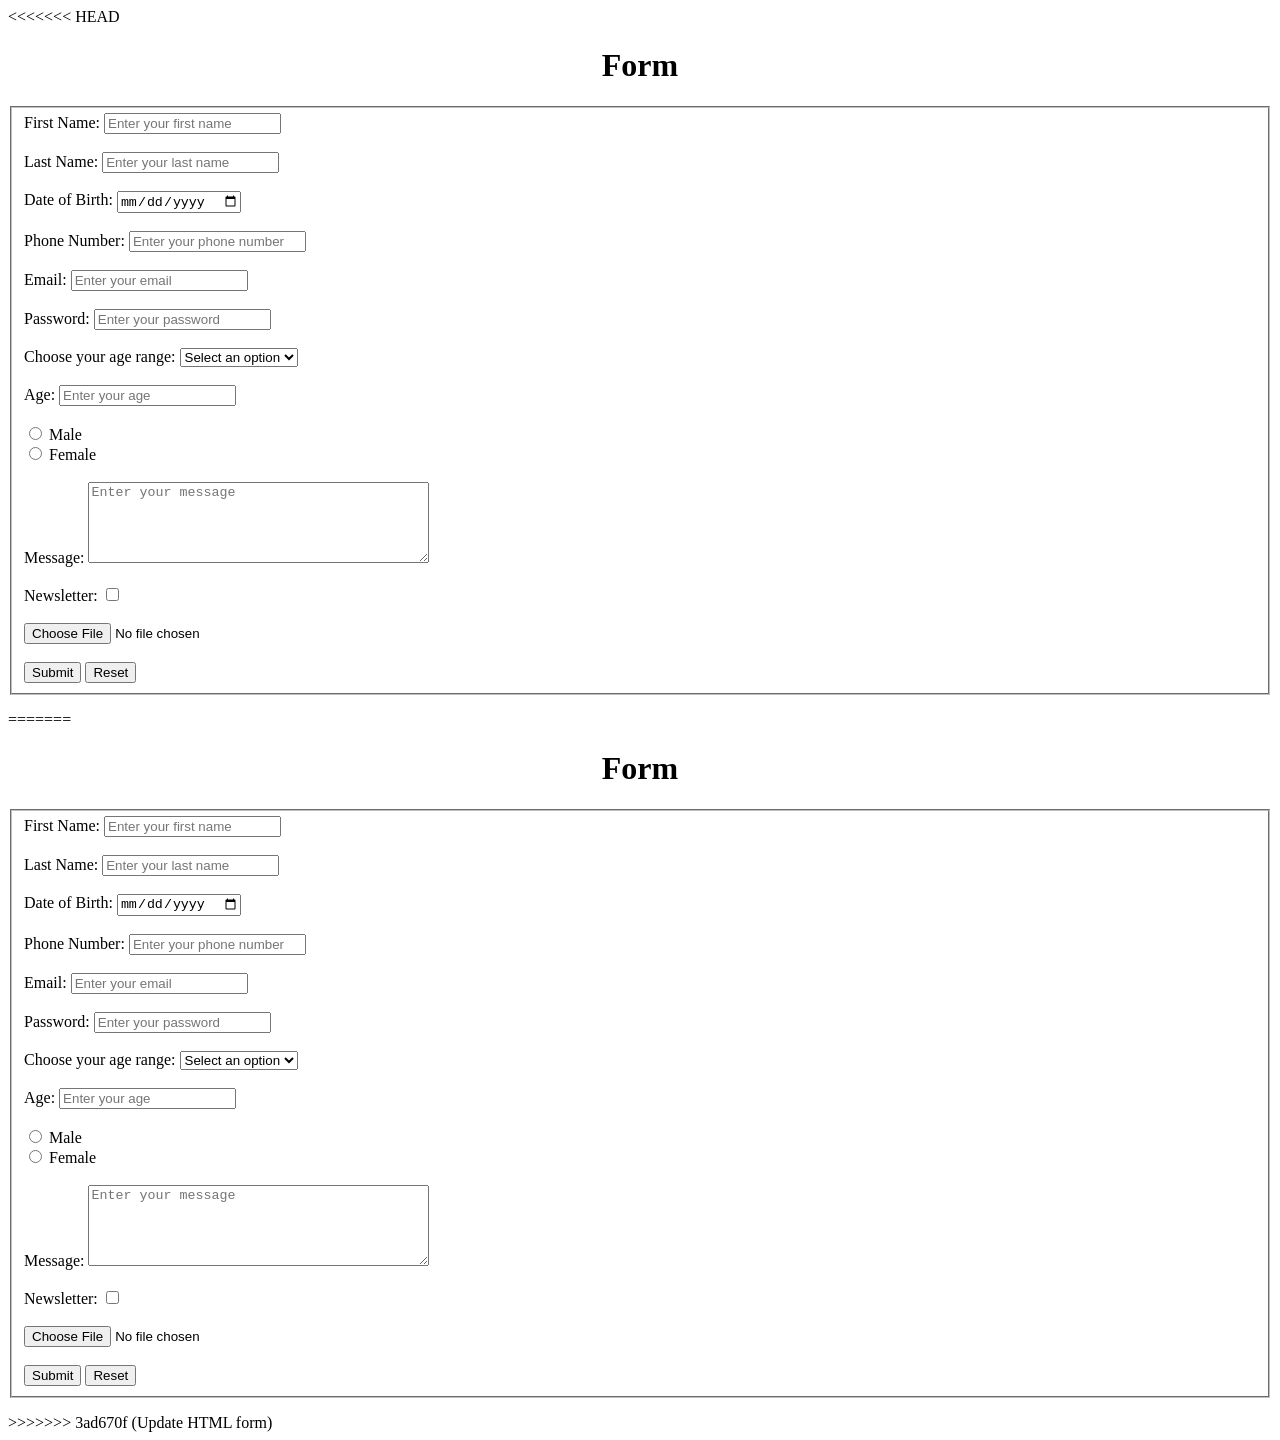
==== HTML Form.html @ 883d397e "Update HTML form" ====
<<<<<<< HEAD
<!DOCTYPE html>
<html>
    <head>
        <title>HTML Form</title>
        <h1 align="center">Form</h1>
    </head>
    <body>
        <form action="https://google.com" method="POST" autocomplete="on">
            

            <fieldset>
                <label> First Name: </label>
            <input type="text" name="fname" placeholder="Enter your first name" id="fname">
            <br>
            <br>
            <label> Last Name: </label>
            <input type="text" name="lname" placeholder="Enter your last name" id="lname">
            <br>
            <br>
            <label> Date of Birth: </label>
            <input type="date" name="dob">
            <br>
            <br>
            <label> Phone Number: </label>
            <input type="phone" name="phone" placeholder="Enter your phone number">
            <br>
            <br>
            <label> Email: </label>
            <input type="email" name="email" placeholder="Enter your email">
            <br>
            <br>
            <label> Password: </label>
            <input type="password" name="password" placeholder="Enter your password">
            <br>
            <br>
            <label> Choose your age range: </label>
            <select name="age-range">
                <option value=""> Select an option </option>
                <option value="0-18">0-18 years</option>
                <option value="19-30">19-30 years</option>
                <option value="31-50">31-50 years</option>
                <option value="51+">51+ years</option>
            </select>
            <br>
            <br>
            <label> Age: </label>
            <input type="number" name="age" placeholder="Enter your age">
            <br>
            <br>
            <input type="radio" value="male" name="gender">
            <label> Male </label>
            <br>
            <input type="radio" value="female" name="gender">
            <label> Female </label>

            <br>
            <br>

            <label> Message: </label>
            <textarea name="message" cols="40" rows="5" placeholder="Enter your message"></textarea>

            <br>
            <br>
            
            <label> Newsletter: </label>
            <input type="checkbox" name="newsletter" value="yes">
            <br>
            <br>
            <input type="file"  >

            <br>
            <br>

            <input type="submit" name="Submit" value="Submit">
            <input type="reset" name="Reset" value="Reset">
            </fieldset>
        </form>
    </body>
=======
<!DOCTYPE html>
<html>
    <head>
        <title>HTML Form</title>
        <h1 align="center">Form</h1>
    </head>
    <body>
        <form action="https://google.com" method="POST" autocomplete="on">
            

            <fieldset>
                <label> First Name: </label>
            <input type="text" name="fname" placeholder="Enter your first name" id="fname">
            <br>
            <br>
            <label> Last Name: </label>
            <input type="text" name="lname" placeholder="Enter your last name" id="lname">
            <br>
            <br>
            <label> Date of Birth: </label>
            <input type="date" name="dob">
            <br>
            <br>
            <label> Phone Number: </label>
            <input type="phone" name="phone" placeholder="Enter your phone number">
            <br>
            <br>
            <label> Email: </label>
            <input type="email" name="email" placeholder="Enter your email">
            <br>
            <br>
            <label> Password: </label>
            <input type="password" name="password" placeholder="Enter your password">
            <br>
            <br>
            <label> Choose your age range: </label>
            <select name="age-range">
                <option value=""> Select an option </option>
                <option value="0-18">0-18 years</option>
                <option value="19-30">19-30 years</option>
                <option value="31-50">31-50 years</option>
                <option value="51+">51+ years</option>
            </select>
            <br>
            <br>
            <label> Age: </label>
            <input type="number" name="age" placeholder="Enter your age">
            <br>
            <br>
            <input type="radio" value="male" name="gender">
            <label> Male </label>
            <br>
            <input type="radio" value="female" name="gender">
            <label> Female </label>

            <br>
            <br>

            <label> Message: </label>
            <textarea name="message" cols="40" rows="5" placeholder="Enter your message"></textarea>

            <br>
            <br>
            
            <label> Newsletter: </label>
            <input type="checkbox" name="newsletter" value="yes">
            <br>
            <br>
            <input type="file"  >

            <br>
            <br>

            <input type="submit" name="Submit" value="Submit">
            <input type="reset" name="Reset" value="Reset">
            </fieldset>
        </form>
    </body>
</html>
>>>>>>> 3ad670f (Update HTML form)
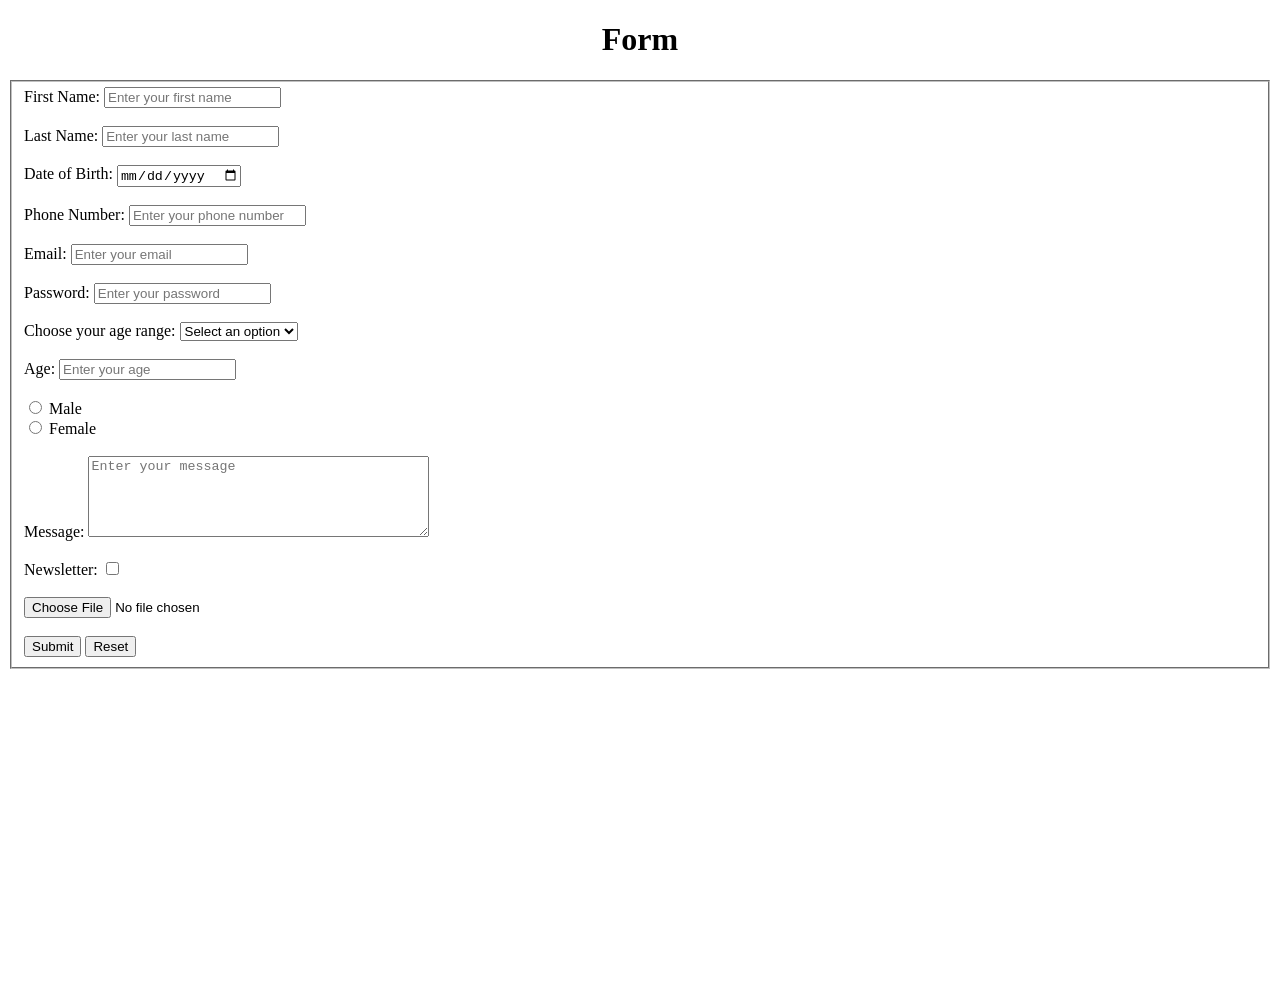
==== commit 6cd01825: "Embed YouTube video in HTML form Added an iframe to embed a YouTube video below the form." ====
--- a/HTML Form.html
+++ b/HTML Form.html
@@ -1,4 +1,3 @@
-<<<<<<< HEAD
 <!DOCTYPE html>
 <html>
     <head>
@@ -76,85 +75,6 @@
             <input type="reset" name="Reset" value="Reset">
             </fieldset>
         </form>
-    </body>
-=======
-<!DOCTYPE html>
-<html>
-    <head>
-        <title>HTML Form</title>
-        <h1 align="center">Form</h1>
-    </head>
-    <body>
-        <form action="https://google.com" method="POST" autocomplete="on">
-            
-
-            <fieldset>
-                <label> First Name: </label>
-            <input type="text" name="fname" placeholder="Enter your first name" id="fname">
-            <br>
-            <br>
-            <label> Last Name: </label>
-            <input type="text" name="lname" placeholder="Enter your last name" id="lname">
-            <br>
-            <br>
-            <label> Date of Birth: </label>
-            <input type="date" name="dob">
-            <br>
-            <br>
-            <label> Phone Number: </label>
-            <input type="phone" name="phone" placeholder="Enter your phone number">
-            <br>
-            <br>
-            <label> Email: </label>
-            <input type="email" name="email" placeholder="Enter your email">
-            <br>
-            <br>
-            <label> Password: </label>
-            <input type="password" name="password" placeholder="Enter your password">
-            <br>
-            <br>
-            <label> Choose your age range: </label>
-            <select name="age-range">
-                <option value=""> Select an option </option>
-                <option value="0-18">0-18 years</option>
-                <option value="19-30">19-30 years</option>
-                <option value="31-50">31-50 years</option>
-                <option value="51+">51+ years</option>
-            </select>
-            <br>
-            <br>
-            <label> Age: </label>
-            <input type="number" name="age" placeholder="Enter your age">
-            <br>
-            <br>
-            <input type="radio" value="male" name="gender">
-            <label> Male </label>
-            <br>
-            <input type="radio" value="female" name="gender">
-            <label> Female </label>
-
-            <br>
-            <br>
-
-            <label> Message: </label>
-            <textarea name="message" cols="40" rows="5" placeholder="Enter your message"></textarea>
-
-            <br>
-            <br>
-            
-            <label> Newsletter: </label>
-            <input type="checkbox" name="newsletter" value="yes">
-            <br>
-            <br>
-            <input type="file"  >
-
-            <br>
-            <br>
-
-            <input type="submit" name="Submit" value="Submit">
-            <input type="reset" name="Reset" value="Reset">
-            </fieldset>
-        </form>
-    </body>
-</html>
->>>>>>> 3ad670f (Update HTML form)
+        <iframe width="560" height="315" src="https://www.youtube.com/embed/SiFm5YhrC-A?si=L29FIDRjTtWyAr1G" title="YouTube video player" frameborder="0" allow="accelerometer; autoplay; clipboard-write; encrypted-media; gyroscope; picture-in-picture; web-share" referrerpolicy="strict-origin-when-cross-origin" allowfullscreen></iframe>
+    </body>
+</html>
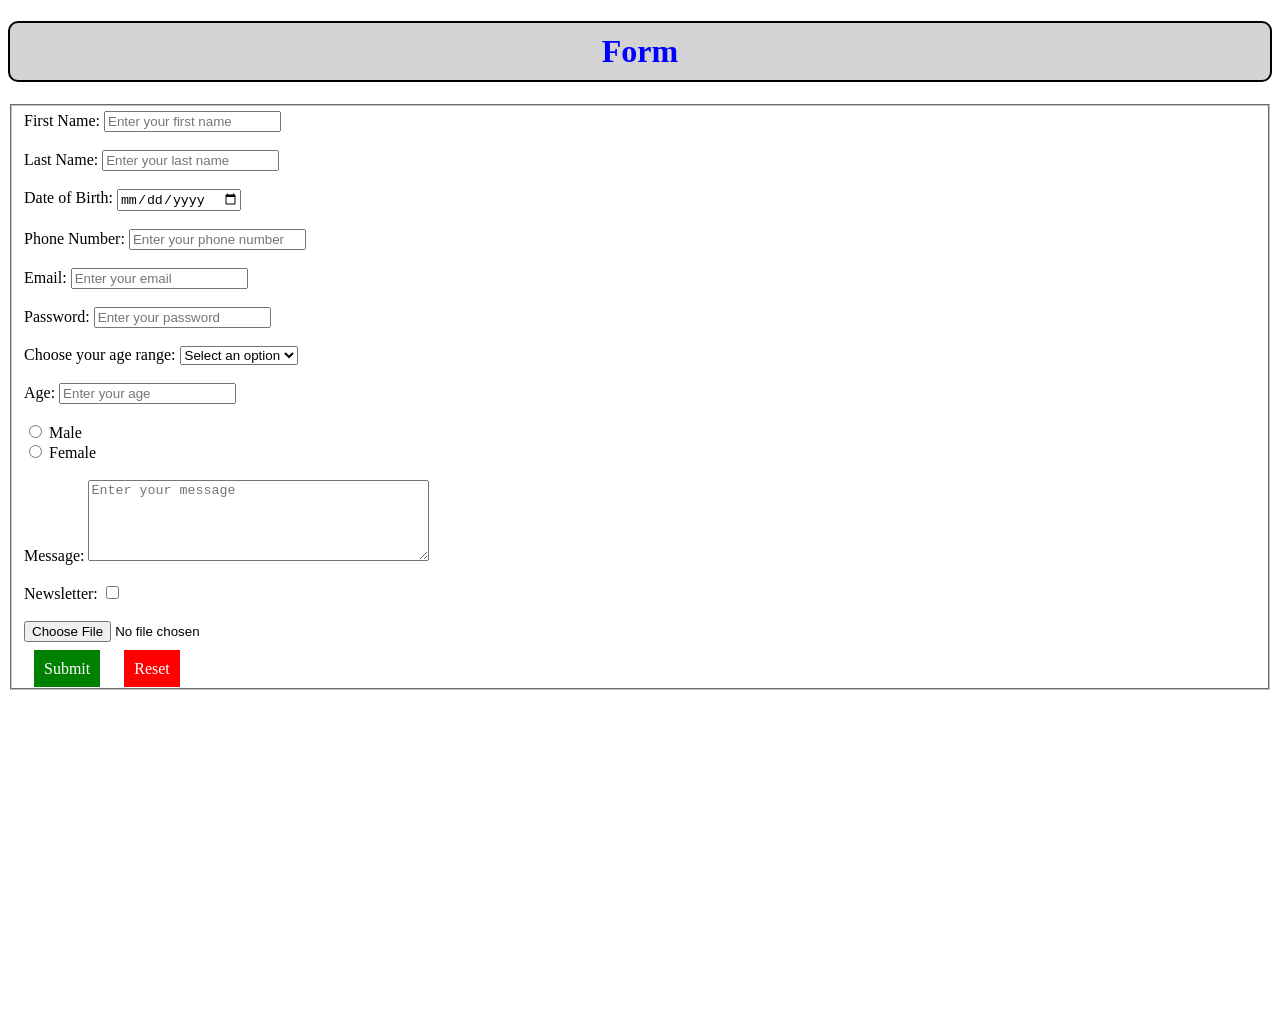
==== commit b390c187: "Enhance HTML form with CSS styling Added CSS styles for the form and buttons." ====
--- a/HTML Form.html
+++ b/HTML Form.html
@@ -2,6 +2,29 @@
 <html>
     <head>
         <title>HTML Form</title>
+        <style> 
+            h1{
+                color: blue;
+                background-color: lightgray;
+                padding: 10px; /* Add padding to create space around the text */
+                border: 2px solid black; /* Add a border around the heading */
+                border-radius: 10px; /* Add rounded corners to the border */
+            }
+            button1
+            {
+                background-color: green;
+                color: white;
+                padding: 10px;
+                margin: 10px; /* Add some space between the buttons */
+            }
+            button2
+            {
+                background-color: red;
+                color: white;
+                padding: 10px;
+                margin: 10px; /* Add some space between the buttons */
+            }
+        </style>
         <h1 align="center">Form</h1>
     </head>
     <body>
@@ -71,8 +94,8 @@
             <br>
             <br>
 
-            <input type="submit" name="Submit" value="Submit">
-            <input type="reset" name="Reset" value="Reset">
+            <button1 type="submit" name="Submit" value="Submit">Submit</button1>
+            <button2 type="reset" name="Reset" value="Reset">Reset</button2>
             </fieldset>
         </form>
         <iframe width="560" height="315" src="https://www.youtube.com/embed/SiFm5YhrC-A?si=L29FIDRjTtWyAr1G" title="YouTube video player" frameborder="0" allow="accelerometer; autoplay; clipboard-write; encrypted-media; gyroscope; picture-in-picture; web-share" referrerpolicy="strict-origin-when-cross-origin" allowfullscreen></iframe>
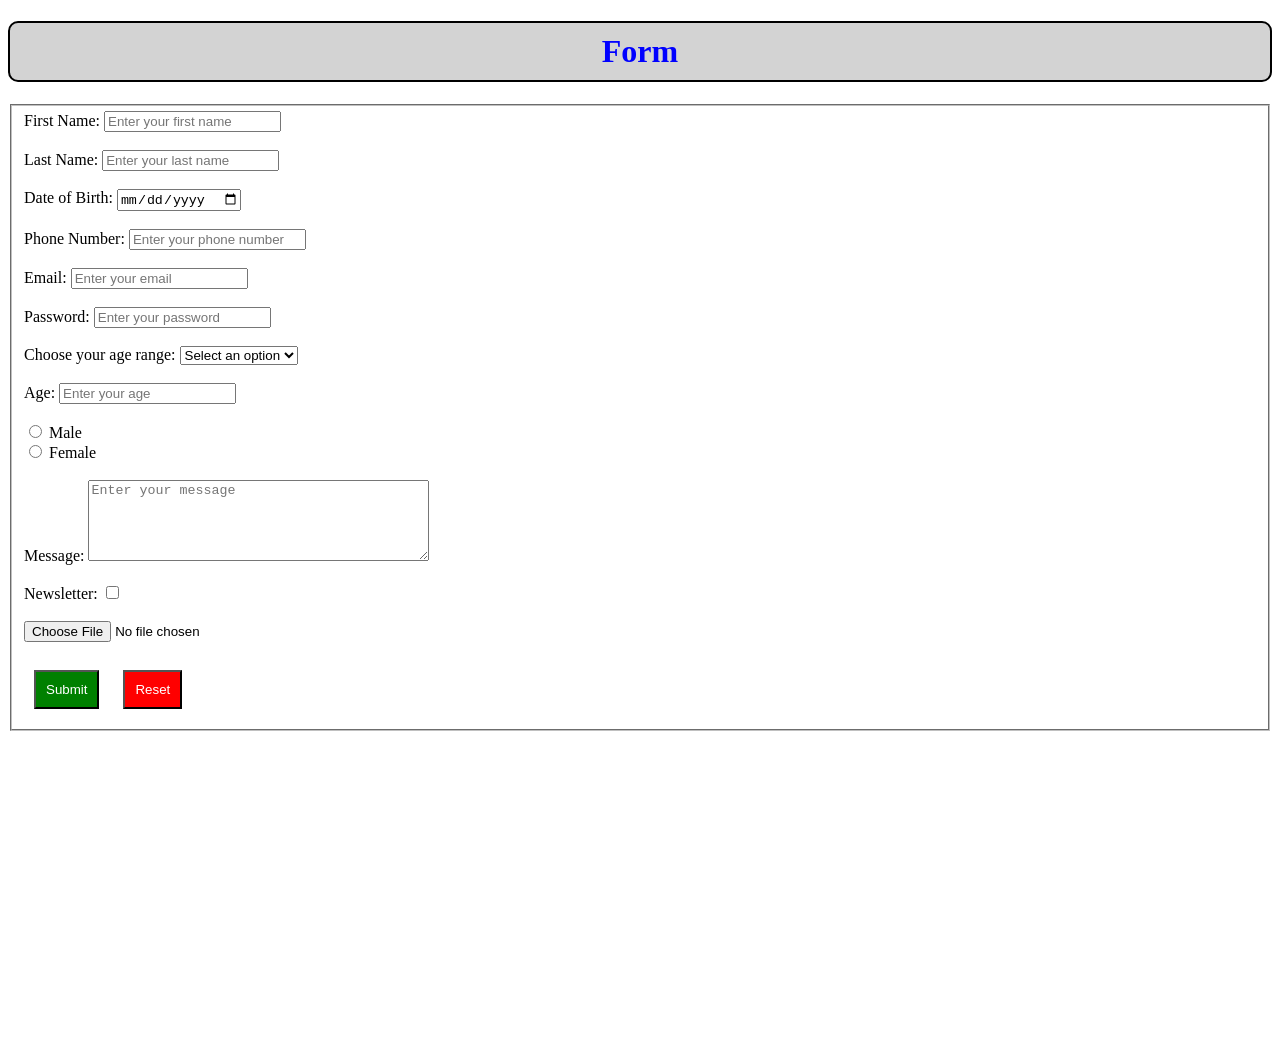
==== commit 7eba3356: "Refactor button styles and update HTML structure" ====
--- a/HTML Form.html
+++ b/HTML Form.html
@@ -10,14 +10,14 @@
                 border: 2px solid black; /* Add a border around the heading */
                 border-radius: 10px; /* Add rounded corners to the border */
             }
-            button1
+            #submit /* Style for the submit button */
             {
                 background-color: green;
                 color: white;
                 padding: 10px;
                 margin: 10px; /* Add some space between the buttons */
             }
-            button2
+            #reset /* Style for the reset button */
             {
                 background-color: red;
                 color: white;
@@ -94,8 +94,8 @@
             <br>
             <br>
 
-            <button1 type="submit" name="Submit" value="Submit">Submit</button1>
-            <button2 type="reset" name="Reset" value="Reset">Reset</button2>
+            <input type="submit" name="Submit" id="submit" value="Submit">
+            <input type="reset" name="Reset" id="reset" value="Reset">
             </fieldset>
         </form>
         <iframe width="560" height="315" src="https://www.youtube.com/embed/SiFm5YhrC-A?si=L29FIDRjTtWyAr1G" title="YouTube video player" frameborder="0" allow="accelerometer; autoplay; clipboard-write; encrypted-media; gyroscope; picture-in-picture; web-share" referrerpolicy="strict-origin-when-cross-origin" allowfullscreen></iframe>
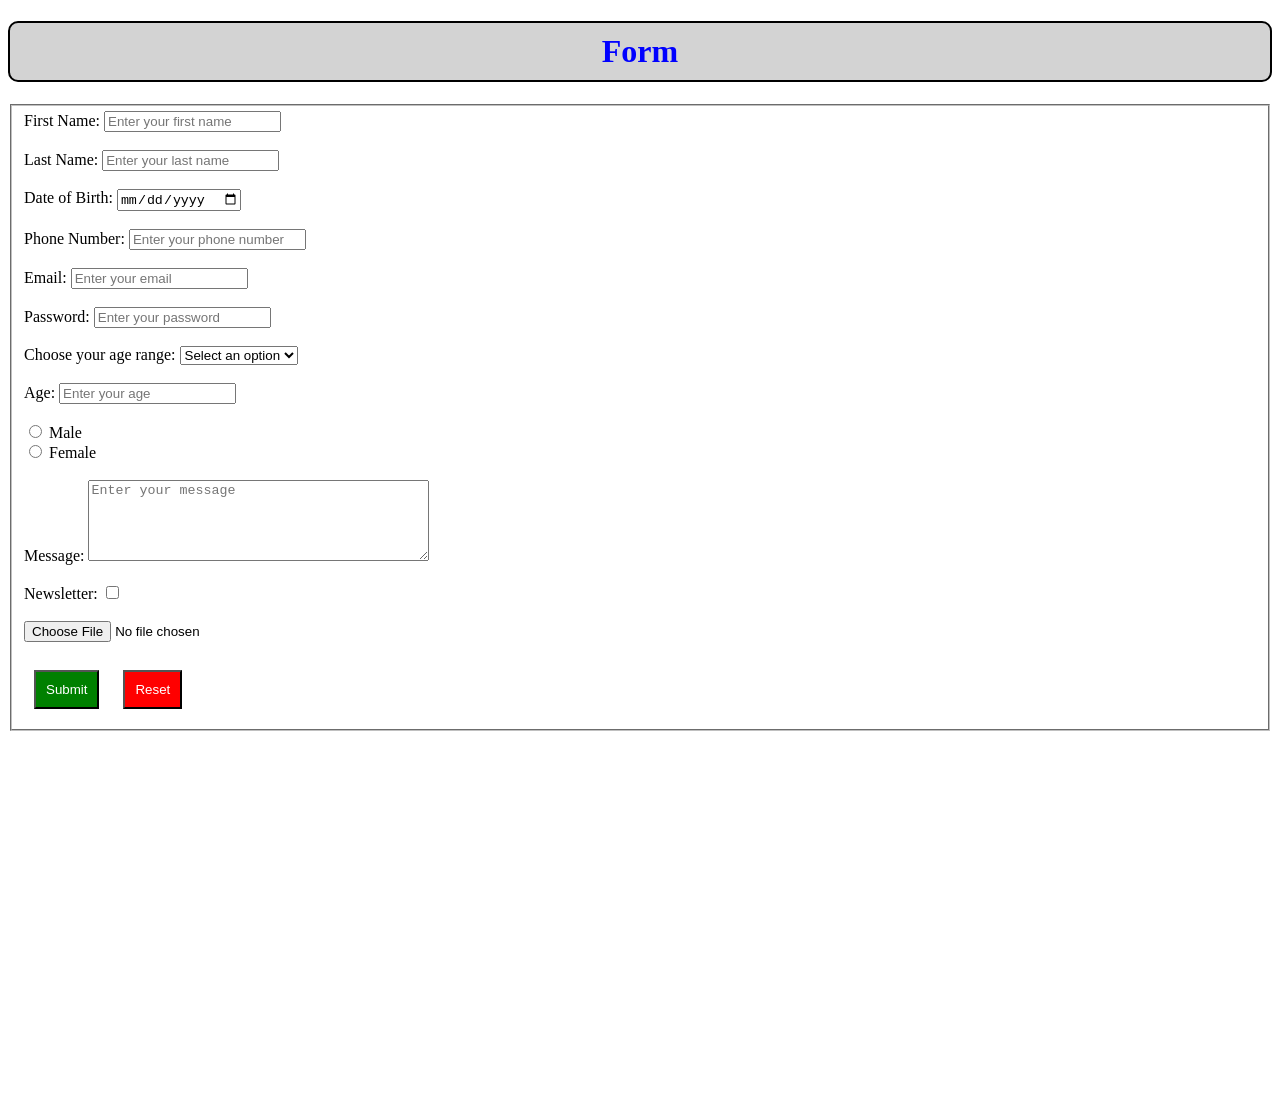
==== commit 14900535: "Fix HTML form structure and formatting" ====
--- a/HTML Form.html
+++ b/HTML Form.html
@@ -98,6 +98,8 @@
             <input type="reset" name="Reset" id="reset" value="Reset">
             </fieldset>
         </form>
+        <br>
+        <br>
         <iframe width="560" height="315" src="https://www.youtube.com/embed/SiFm5YhrC-A?si=L29FIDRjTtWyAr1G" title="YouTube video player" frameborder="0" allow="accelerometer; autoplay; clipboard-write; encrypted-media; gyroscope; picture-in-picture; web-share" referrerpolicy="strict-origin-when-cross-origin" allowfullscreen></iframe>
     </body>
 </html>
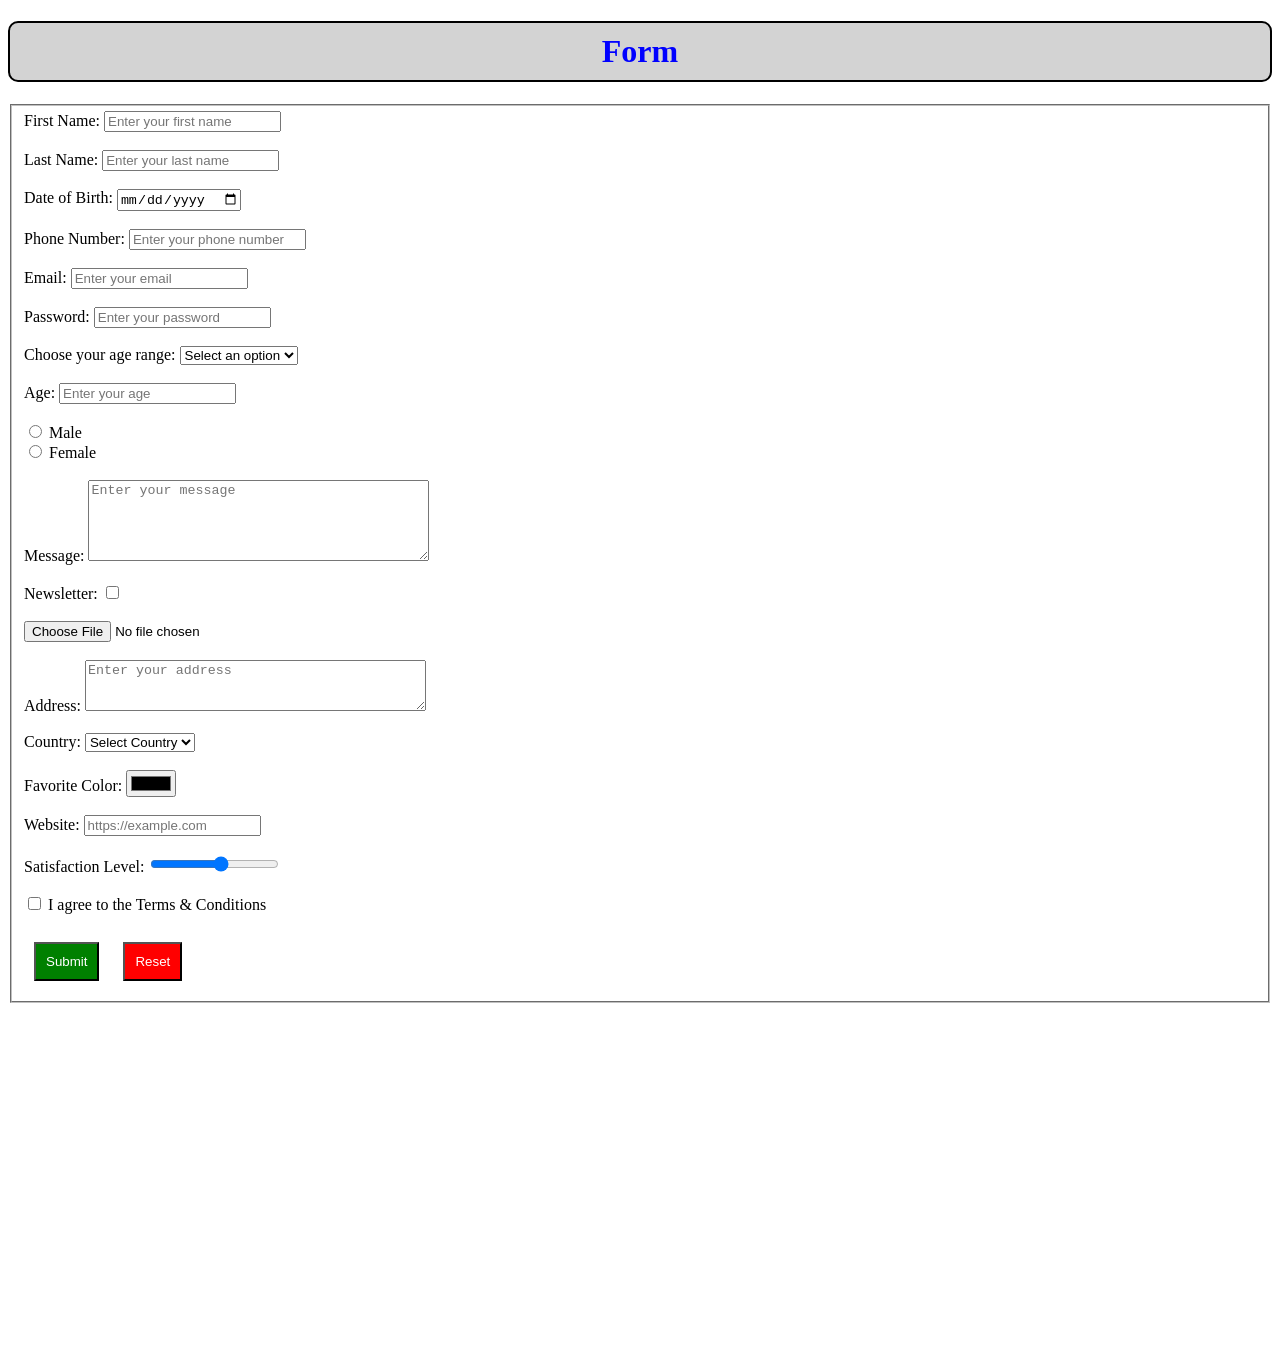
==== commit b2ce5b8d: "Enhance HTML form with more input fields Added additional fields for address, country, favorite colo" ====
--- a/HTML Form.html
+++ b/HTML Form.html
@@ -33,29 +33,35 @@
 
             <fieldset>
                 <label> First Name: </label>
-            <input type="text" name="fname" placeholder="Enter your first name" id="fname">
+            <input type="text" name="fname" placeholder="Enter your first name" id="fname" required>
             <br>
             <br>
+                
             <label> Last Name: </label>
-            <input type="text" name="lname" placeholder="Enter your last name" id="lname">
+            <input type="text" name="lname" placeholder="Enter your last name" id="lname" required>
             <br>
             <br>
+                
             <label> Date of Birth: </label>
             <input type="date" name="dob">
             <br>
             <br>
+                
             <label> Phone Number: </label>
             <input type="phone" name="phone" placeholder="Enter your phone number">
             <br>
             <br>
+                
             <label> Email: </label>
             <input type="email" name="email" placeholder="Enter your email">
             <br>
             <br>
+                
             <label> Password: </label>
             <input type="password" name="password" placeholder="Enter your password">
             <br>
             <br>
+                
             <label> Choose your age range: </label>
             <select name="age-range">
                 <option value=""> Select an option </option>
@@ -66,6 +72,7 @@
             </select>
             <br>
             <br>
+                
             <label> Age: </label>
             <input type="number" name="age" placeholder="Enter your age">
             <br>
@@ -89,11 +96,61 @@
             <input type="checkbox" name="newsletter" value="yes">
             <br>
             <br>
-            <input type="file"  >
+            <input type="file">
 
             <br>
             <br>
-
+            
+            <!-- Address -->
+            <label>Address:</label>
+            <textarea name="address" rows="3" cols="40"
+            placeholder="Enter your address"></textarea>
+            
+            <br>
+            <br>
+            
+            <!-- Country -->
+            <label>Country:</label>
+            <select name="country">
+                <option value="">Select Country</option>
+                <option value="Bangladesh">Bangladesh</option>
+                <option value="India">India</option>
+                <option value="Pakistan">Pakistan</option>
+                <option value="Nepal">Nepal</option>
+            </select>
+            
+            <br>
+            <br>
+            
+            <!-- Favorite Color -->
+            <label>Favorite Color:</label>
+            <input type="color" name="color">
+            
+            <br>
+            <br>
+            
+            <!-- Website -->
+            <label>Website:</label>
+            <input type="url" name="website"
+            placeholder="https://example.com">
+            
+            <br>
+            <br>
+            
+            <!-- Satisfaction Level -->
+            <label>Satisfaction Level:</label>
+            <input type="range" name="rating" min="1" max="10">
+            
+            <br>
+            <br>
+            
+            <!-- Terms and Conditions -->
+            <input type="checkbox" name="terms" required>
+            <label>I agree to the Terms & Conditions</label>
+            
+            <br>
+            <br>
+            
             <input type="submit" name="Submit" id="submit" value="Submit">
             <input type="reset" name="Reset" id="reset" value="Reset">
             </fieldset>
